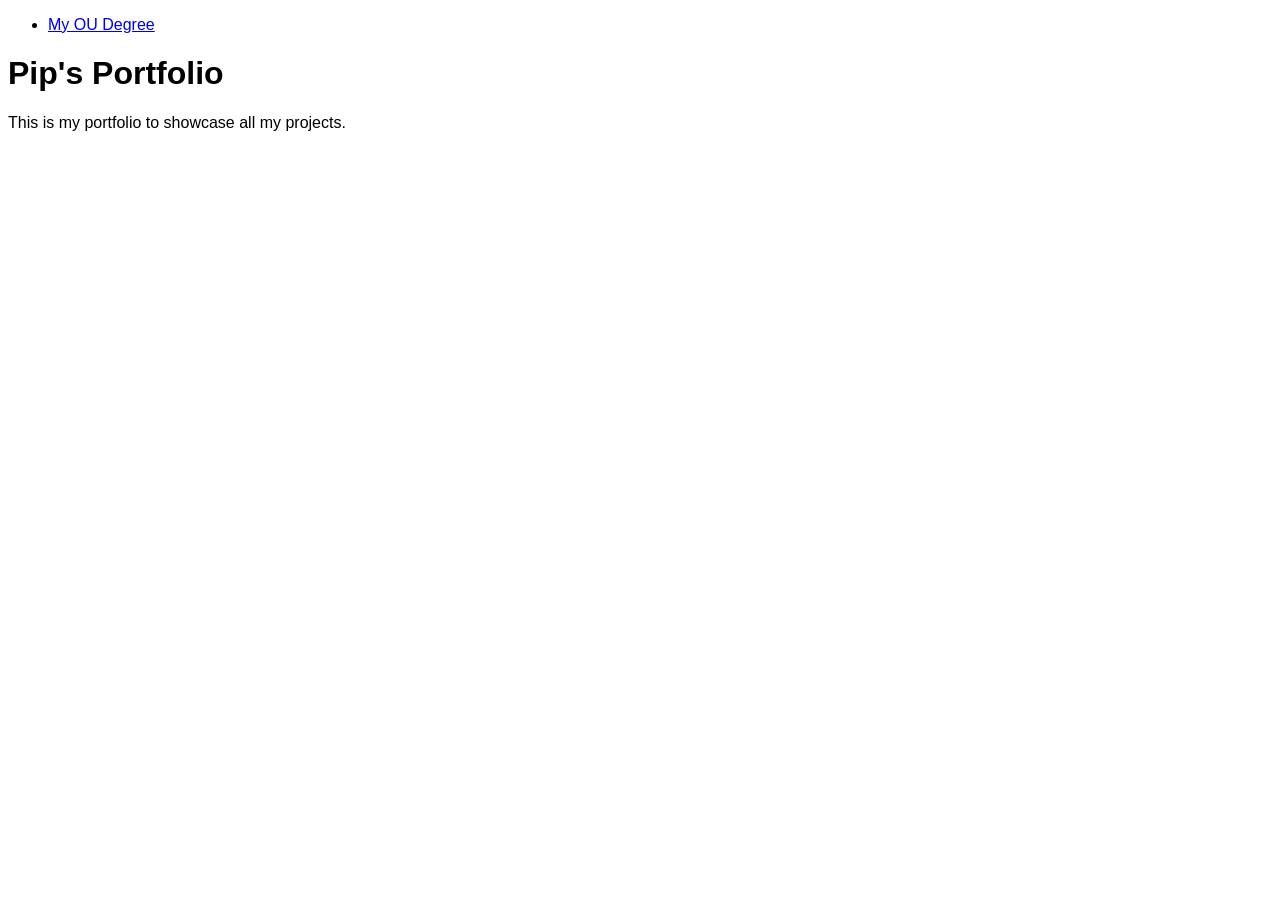
==== index.html @ ed1eb948 "Initial website" ====
<!DOCTYPE html>
<html lang="en">
  <head>
    <meta charset="utf-8">
    <link rel="stylesheet" href="styles.css">
    <title>Pip's Portfolio</title>
  </head>
  <body>
    <nav>
        <ul>
            <li><a href="myDegree.html">My OU Degree</a></li>
        </ul>
    </nav>
    <h1>Pip's Portfolio</h1>
    <p>This is my portfolio to showcase all my projects.</p>
  </body>
</html>
---- styles.css ----
body {
    font-family: -apple-system, BlinkMacSystemFont, "Segoe UI", Roboto, Arial, sans-serif;
}
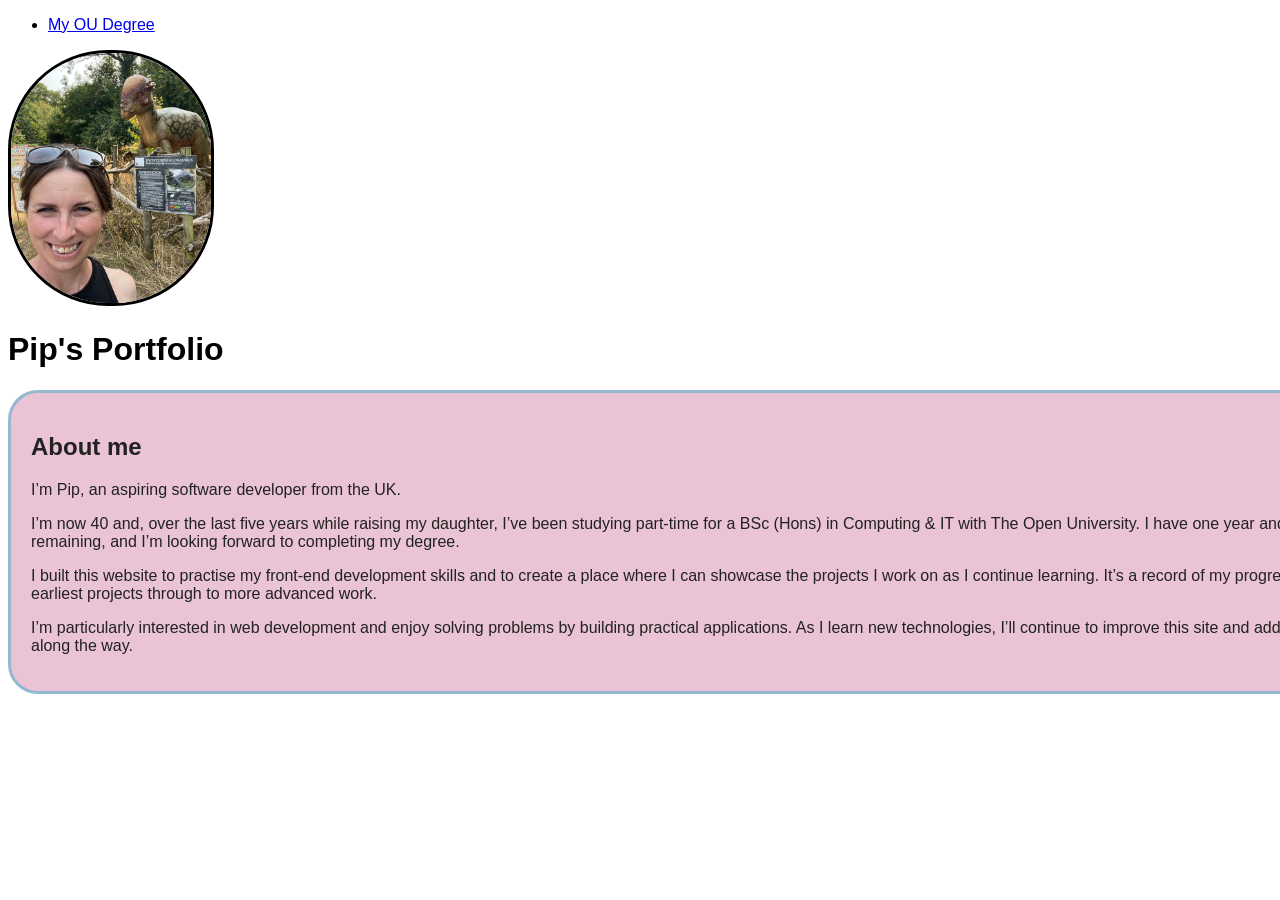
==== commit e53bcb51: "-Added and styled profile picture using CSS. -Added more details to about me and styled using CSS." ====
--- a/index.html
+++ b/index.html
@@ -11,7 +11,28 @@
             <li><a href="myDegree.html">My OU Degree</a></li>
         </ul>
     </nav>
+    <img class="profile-img" src="pip.jpeg" width="200" height="250">
     <h1>Pip's Portfolio</h1>
-    <p>This is my portfolio to showcase all my projects.</p>
+    <div class="about-me">
+        <h2>About me</h2>
+        <p>
+            I’m Pip, an aspiring software developer from the UK.
+        </p>
+        <p>
+            I’m now 40 and, over the last five years while raising my daughter, I’ve been studying part-time
+            for a BSc (Hons) in Computing & IT with The Open University. I have one year and two modules remaining,
+            and I’m looking forward to completing my degree.
+        </p>
+        <p>
+            I built this website to practise my front-end development skills and to create a place where I can
+            showcase the projects I work on as I continue learning. It’s a record of my progress, from my earliest
+            projects through to more advanced work.
+        </p>
+        <p>
+            I’m particularly interested in web development and enjoy solving problems by building practical
+            applications. As I learn new technologies, I’ll continue to improve this site and add new projects 
+            along the way.
+        </p>
+    </div>
   </body>
 </html>
--- a/styles.css
+++ b/styles.css
@@ -1,3 +1,19 @@
 body {
     font-family: -apple-system, BlinkMacSystemFont, "Segoe UI", Roboto, Arial, sans-serif;
+}
+
+.profile-img {
+    border: 3px solid black;
+    border-radius: 100px;
+}
+
+.about-me {
+    color: #222222;
+    background-color: #eac4d5;
+    width: 1350px;
+    margin-right: auto;
+    margin-left: auto;
+    padding: 20px;
+    border: 3px solid #95b8d1 ;
+    border-radius: 30px;
 }
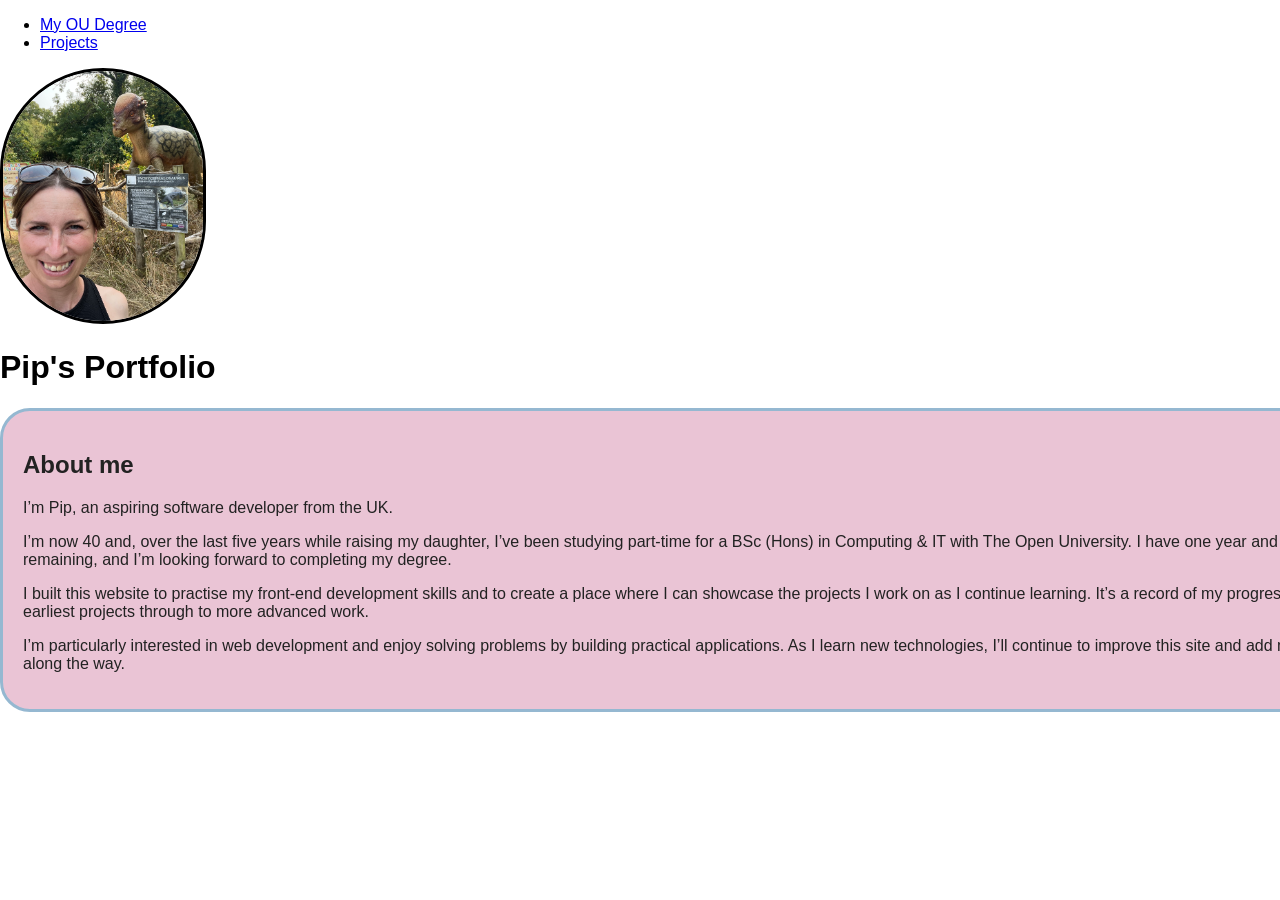
==== commit 49f78cd8: "Added a projects page" ====
--- a/index.html
+++ b/index.html
@@ -8,7 +8,8 @@
   <body>
     <nav>
         <ul>
-            <li><a href="myDegree.html">My OU Degree</a></li>
+            <li><a href="degree.html">My OU Degree</a></li>
+            <li><a href="projects.html">Projects</a></li>
         </ul>
     </nav>
     <img class="profile-img" src="pip.jpeg" width="200" height="250">
--- a/styles.css
+++ b/styles.css
@@ -1,18 +1,21 @@
 body {
     font-family: -apple-system, BlinkMacSystemFont, "Segoe UI", Roboto, Arial, sans-serif;
+    width: 1400px;
+    margin-right: auto;
+    margin-left: auto;
 }
 
 .profile-img {
     border: 3px solid black;
-    border-radius: 100px;
+    border-radius: 150px;
 }
 
 .about-me {
     color: #222222;
     background-color: #eac4d5;
-    width: 1350px;
+    /* width: 1350px;
     margin-right: auto;
-    margin-left: auto;
+    margin-left: auto; */
     padding: 20px;
     border: 3px solid #95b8d1 ;
     border-radius: 30px;
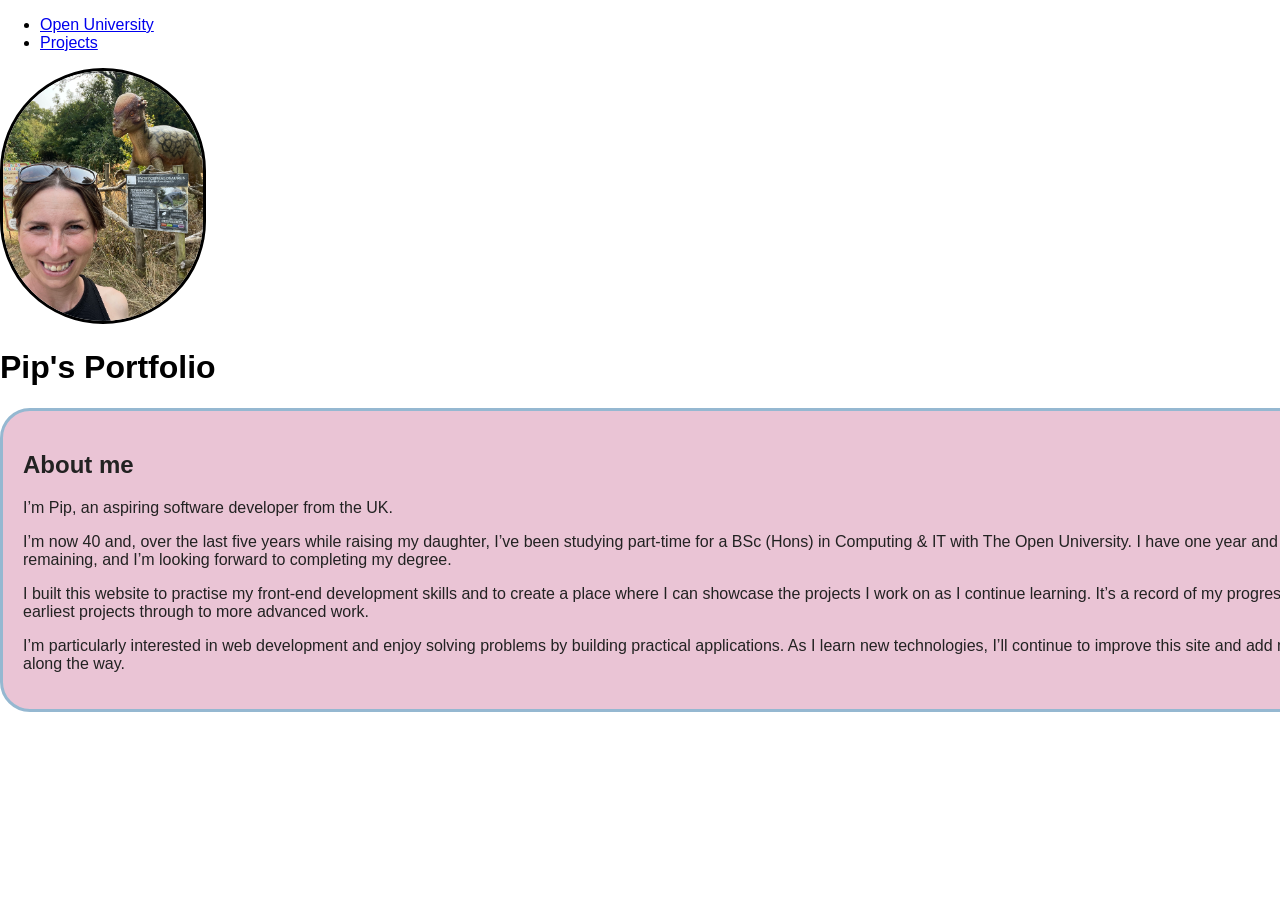
==== commit 20304a14: "Changed the name of My OU Degree to Open University in navbar and degree.html" ====
--- a/index.html
+++ b/index.html
@@ -8,7 +8,7 @@
   <body>
     <nav>
         <ul>
-            <li><a href="degree.html">My OU Degree</a></li>
+            <li><a href="degree.html">Open University</a></li>
             <li><a href="projects.html">Projects</a></li>
         </ul>
     </nav>
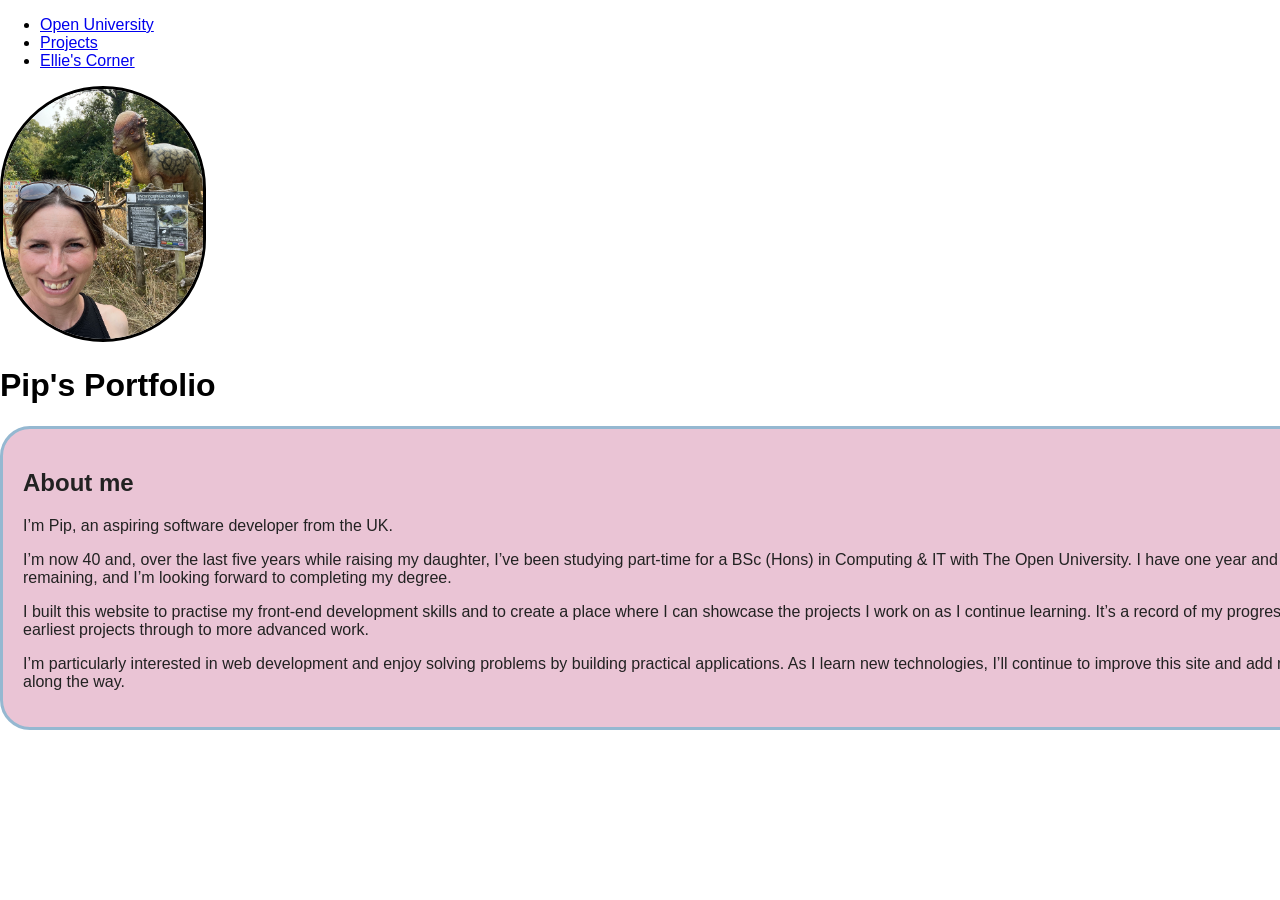
==== commit 5375f552: "Added ellies-coner page and roughly styled with CSS. Will need improving." ====
--- a/index.html
+++ b/index.html
@@ -10,9 +10,10 @@
         <ul>
             <li><a href="degree.html">Open University</a></li>
             <li><a href="projects.html">Projects</a></li>
+            <li><a href="ellies-corner.html">Ellie's Corner</a></li>
         </ul>
     </nav>
-    <img class="profile-img" src="pip.jpeg" width="200" height="250">
+    <img class="profile-img" src="assets/pip.jpeg" width="200" height="250">
     <h1>Pip's Portfolio</h1>
     <div class="about-me">
         <h2>About me</h2>
--- a/styles.css
+++ b/styles.css
@@ -19,4 +19,22 @@
     padding: 20px;
     border: 3px solid #95b8d1 ;
     border-radius: 30px;
+}
+
+.ellies-corner {
+    background-color: #ffda9e;
+}
+
+.ellies-corner-h1 {
+    font-family: "Bradley Hand", "Segoe Print", "Chalkboard SE", "Comic Sans MS", cursive;
+}
+
+.ellies-corner-p {
+    font-family: "Bradley Hand", "Segoe Print", "Chalkboard SE", "Comic Sans MS", cursive;
+    font-size: large;
+}
+
+.ellies-corner-img {
+    border: 3px solid black;
+    border-radius: 50px; 
 }
